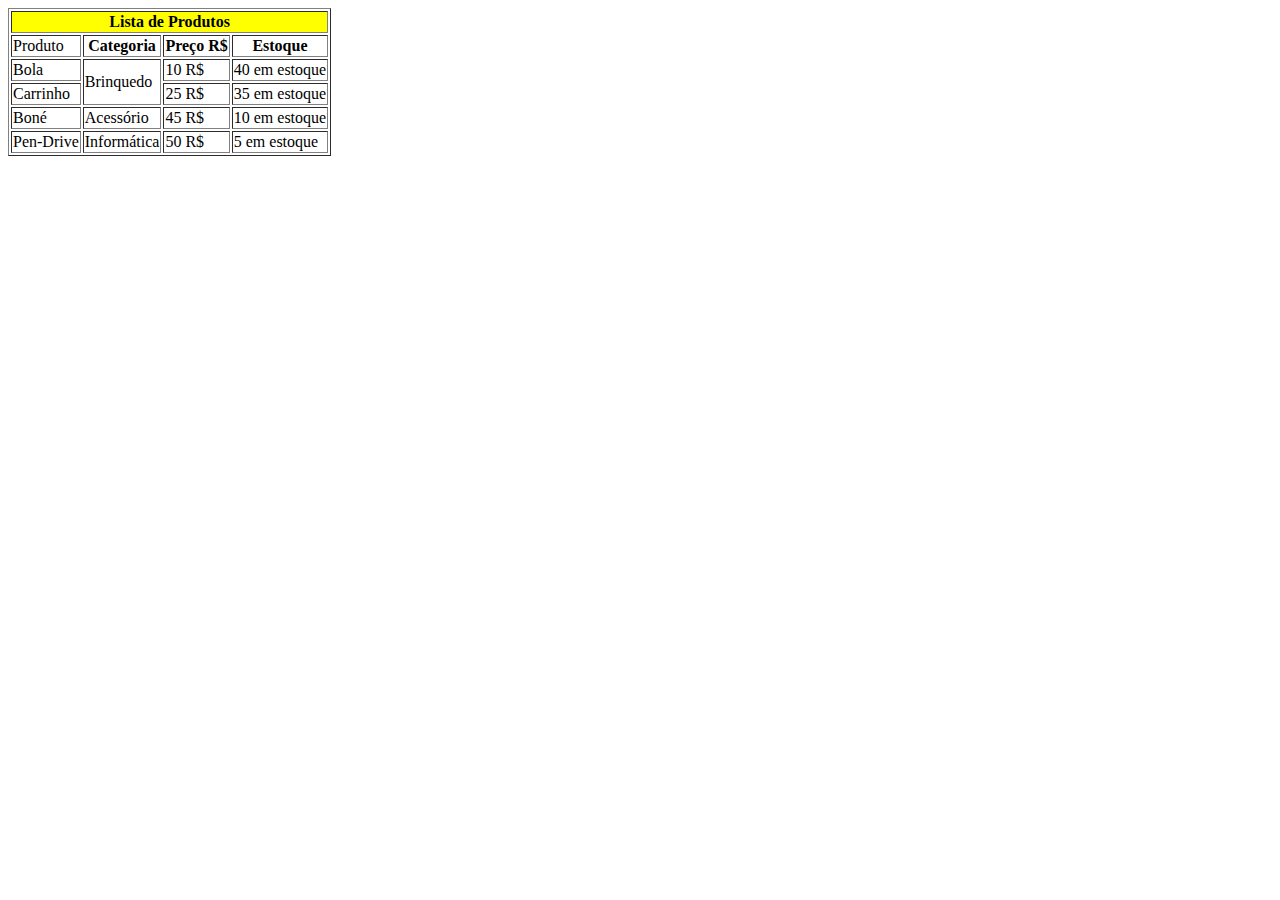
==== index.html @ ef969fa1 "0" ====
<!DOCTYPE html>
<html lang="en">
<head>
    <meta charset="UTF-8">
    <meta name="viewport" content="width=device-width, initial-scale=1.0">
    <title>Exercicio de Tabelas em HTML</title>
</head>
<body>
    <table border ="1">
        <tr>
            <th colspan="4" bgcolor="yellow"> Lista de Produtos</th>
        </tr>
        <tr>
            <td >
                Produto
            </th>
            <th>
                Categoria
            </th>
            <th>
                Preço R$
            </th>
            <th>
                Estoque
            </td> 

        </tr>
        <tr>
            <td>Bola</td>
            <td rowspan="2">Brinquedo</td>
            <td>10 R$</td>
            <td>40 em estoque</td>
        </tr>
        <tr>
            <td>Carrinho</td>
            <td>25 R$</td>
            <td>35 em estoque</td>        
        </tr>
        <tr>
            <td>Boné</td>
            <td>Acessório</td>
            <td>45 R$</td>
            <td>10 em estoque</td>        
        </tr>
        <tr>
            <td>Pen-Drive</td>
            <td>Informática</td>
            <td>50 R$</td>
            <td>5 em estoque</td>        
        </tr>





    </table>





</body>
</html>
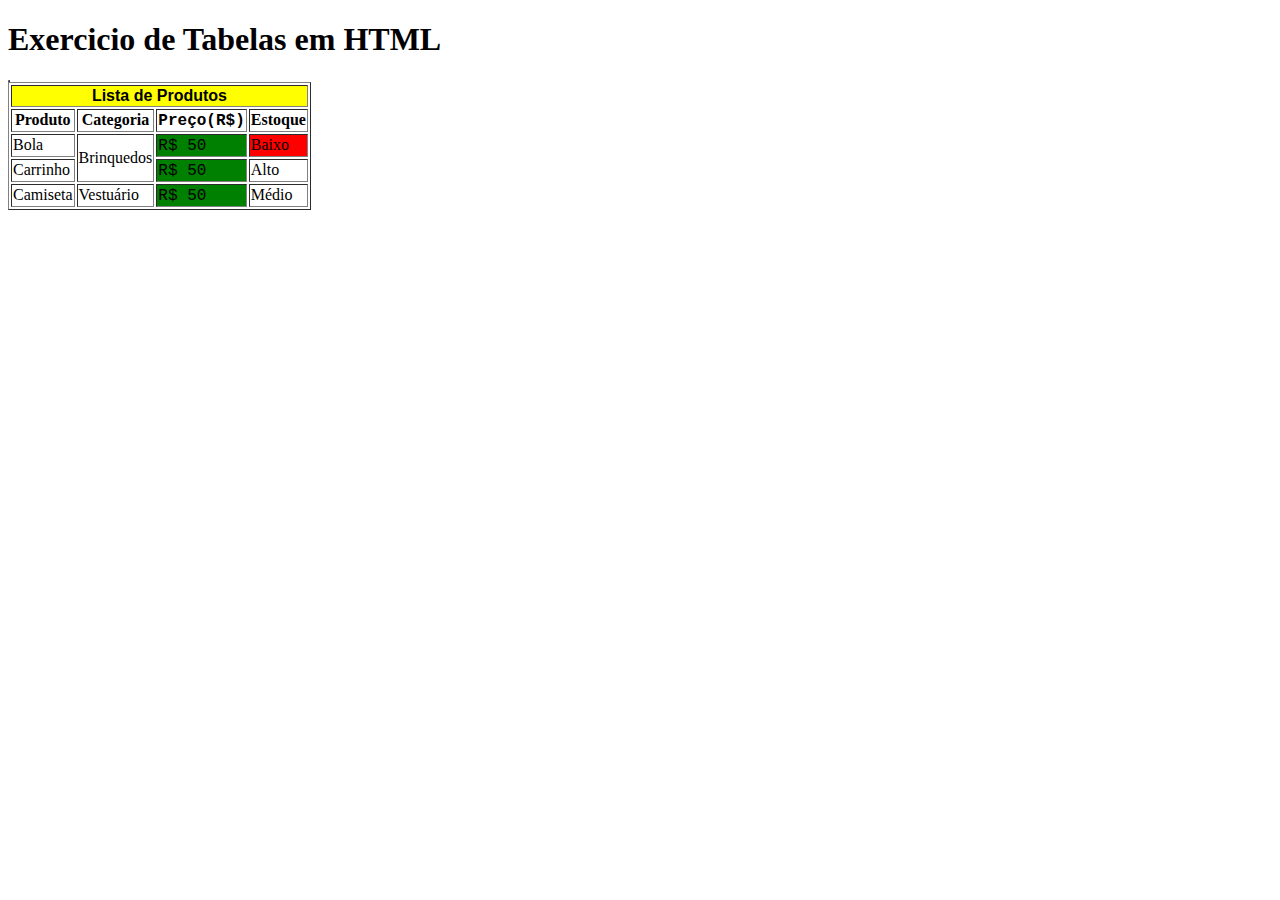
==== commit 4ffe0b45: "0" ====
--- a/index.html
+++ b/index.html
@@ -6,48 +6,36 @@
     <title>Exercicio de Tabelas em HTML</title>
 </head>
 <body>
+    <h1>Exercicio de Tabelas em HTML</h1>
     <table border ="1">
-        <tr>
-            <th colspan="4" bgcolor="yellow"> Lista de Produtos</th>
-        </tr>
-        <tr>
-            <td >
-                Produto
-            </th>
-            <th>
-                Categoria
-            </th>
-            <th>
-                Preço R$
-            </th>
-            <th>
-                Estoque
-            </td> 
-
-        </tr>
-        <tr>
-            <td>Bola</td>
-            <td rowspan="2">Brinquedo</td>
-            <td>10 R$</td>
-            <td>40 em estoque</td>
-        </tr>
-        <tr>
-            <td>Carrinho</td>
-            <td>25 R$</td>
-            <td>35 em estoque</td>        
-        </tr>
-        <tr>
-            <td>Boné</td>
-            <td>Acessório</td>
-            <td>45 R$</td>
-            <td>10 em estoque</td>        
-        </tr>
-        <tr>
-            <td>Pen-Drive</td>
-            <td>Informática</td>
-            <td>50 R$</td>
-            <td>5 em estoque</td>        
-        </tr>
+        <table border="1">
+            <tr>
+                <th colspan="5" bgcolor="yellow"><font face="Arial">Lista de Produtos</font></th>
+            </tr>
+            <tr> 
+                <th face="Arial">Produto</th>
+                <th>Categoria</th>
+                <th><font face="Courier">Preço(R$)</font></th>
+                <th>Estoque</th>
+            </tr>
+            <tr>
+                <td>Bola</td>
+                <td rowspan="2">Brinquedos</td>
+                <td bgcolor="green"><font face="Courier">R$ 50</font></td>
+                <td bgcolor="red">Baixo</td>
+            </tr>
+            <tr>
+                <td>Carrinho</td>
+                <td bgcolor="green"><font face="Courier">R$ 50</font></td>
+                <td>Alto</td>
+            </tr>
+            <tr>
+                <td>Camiseta
+                </td>
+                <td>Vestuário</td>
+                <td bgcolor="green"><font face="Courier">R$ 50</font></td>
+                <td>Médio</td>
+            </tr>
 
 
 
